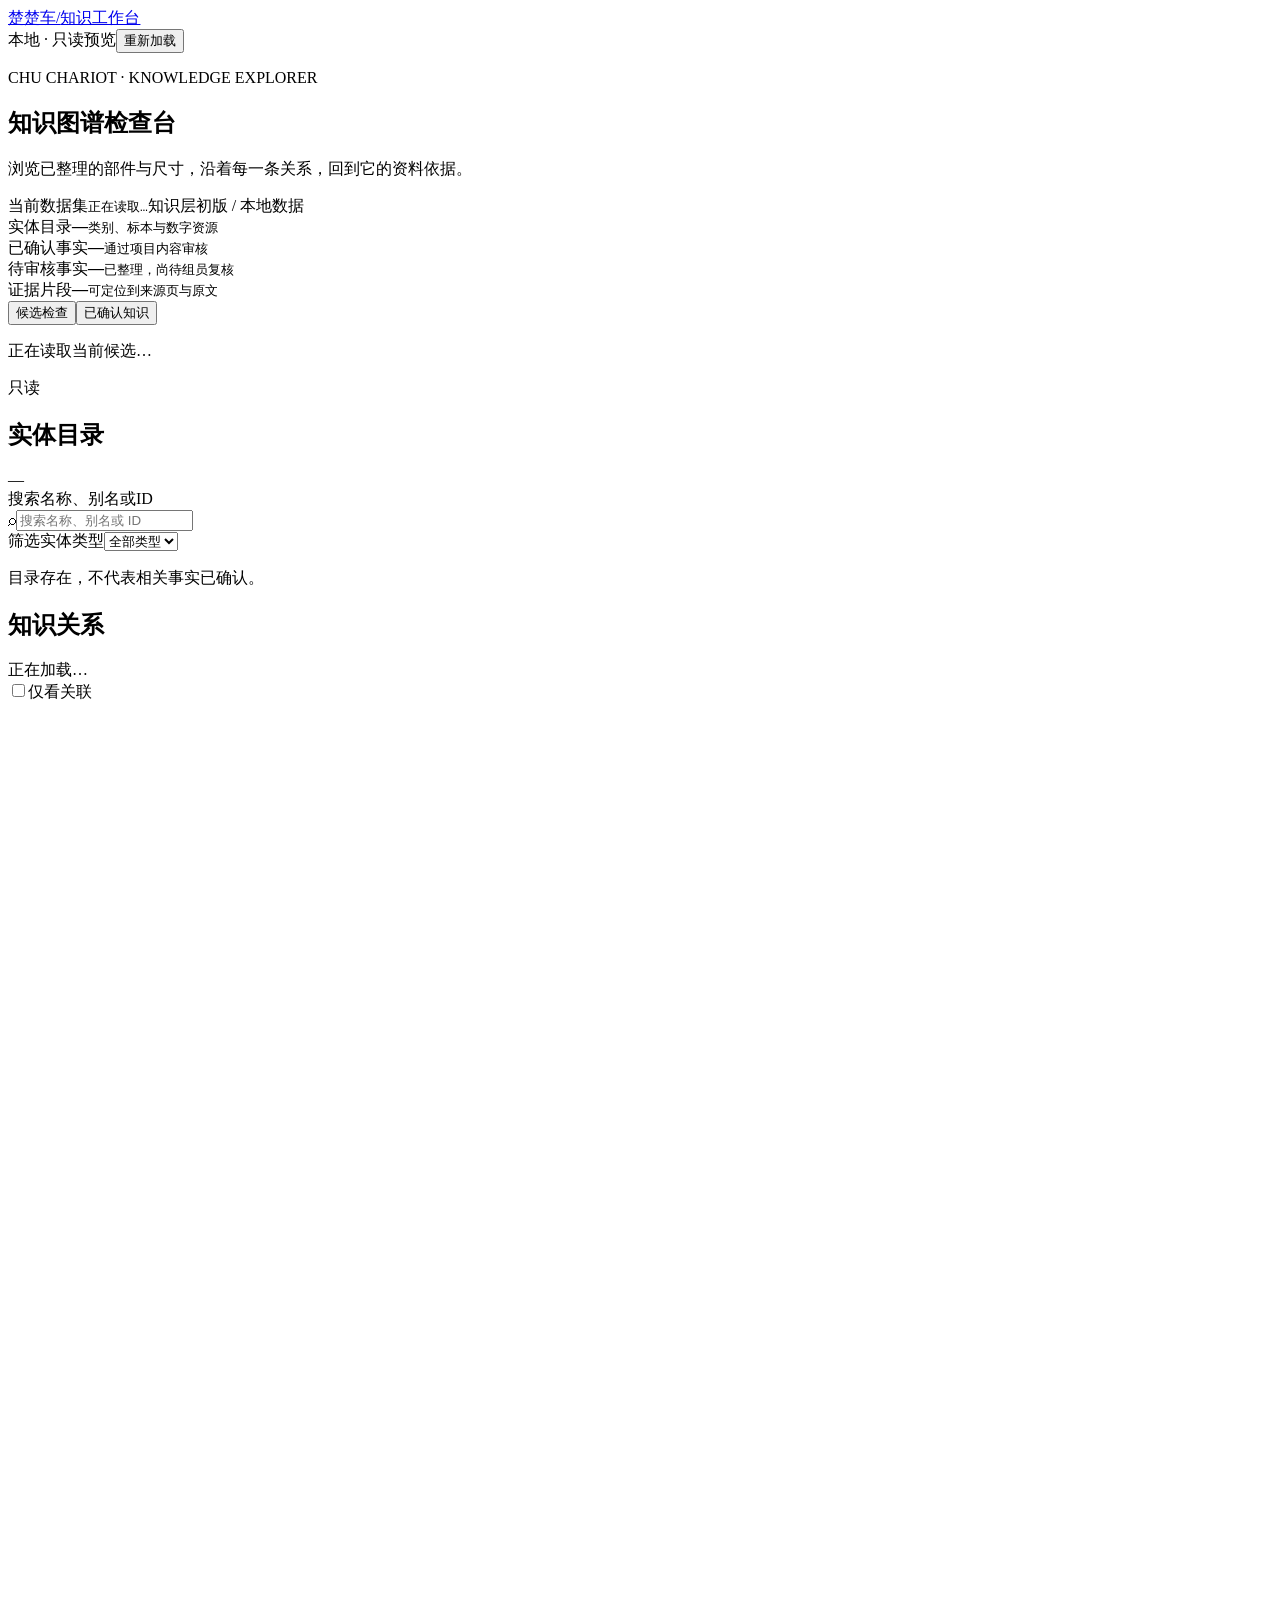
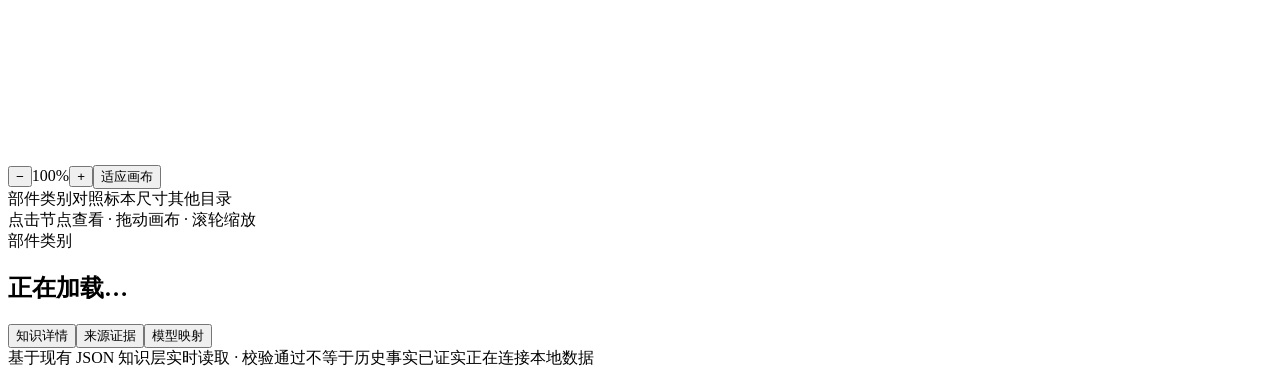
==== frontend/inspector/index.html @ 228591c9 "Establish knowledge layer and evidence review baseline" ====
<!doctype html>
<html lang="zh-CN">
<head>
  <meta charset="utf-8">
  <meta name="viewport" content="width=device-width,initial-scale=1">
  <title>楚车 · 知识图谱检查台</title>
  <meta name="description" content="浏览当前楚国战车知识层中的实体、候选事实、证据与模型映射。">
  <link rel="stylesheet" href="/style.css">
  <script src="/app.js" defer></script>
</head>
<body>
  <header class="topbar">
    <a class="brand" href="/" aria-label="楚车知识检查台首页"><span class="brand-mark" aria-hidden="true">楚</span><span>楚车<span class="brand-divider">/</span><span class="brand-sub">知识工作台</span></span></a>
    <div class="top-actions"><span class="local-label">本地 · 只读预览</span><button class="button" id="reload-button">重新加载</button></div>
  </header>
  <main class="shell">
    <section class="intro">
      <div><p class="eyebrow">CHU CHARIOT · KNOWLEDGE EXPLORER</p><h1>知识图谱检查台</h1><p class="intro-copy">浏览已整理的部件与尺寸，沿着每一条关系，回到它的资料依据。</p></div>
      <div class="dataset-note"><span class="small-label">当前数据集</span><code id="dataset-id">正在读取…</code><span id="dataset-version">知识层初版 / 本地数据</span></div>
    </section>
    <section class="stats" aria-label="数据集概况">
      <div class="stat"><span>实体目录</span><strong id="stat-entities">—</strong><small>类别、标本与数字资源</small></div>
      <div class="stat"><span>已确认事实</span><strong id="stat-confirmed">—</strong><small>通过项目内容审核</small></div>
      <div class="stat pending-stat"><span>待审核事实</span><strong id="stat-pending">—</strong><small>已整理，尚待组员复核</small></div>
      <div class="stat"><span>证据片段</span><strong id="stat-evidence">—</strong><small>可定位到来源页与原文</small></div>
    </section>
    <section class="view-bar" aria-label="查询模式">
      <div class="segmented" role="group" aria-label="知识可见范围"><button id="review-mode" class="active" aria-pressed="true">候选检查</button><button id="confirmed-mode" aria-pressed="false">已确认知识</button></div>
      <p id="mode-description">正在读取当前候选…</p><span class="readonly">只读</span>
    </section>
    <div id="error-box" class="error-box" role="alert" hidden></div>
    <div class="workspace" id="workspace" aria-busy="true">
      <aside class="panel directory">
        <div class="panel-title"><h2>实体目录</h2><span id="entity-count" class="count-badge">—</span></div>
        <div class="directory-tools"><label for="search" class="sr-only">搜索名称、别名或ID</label><div class="search-wrap"><span aria-hidden="true">⌕</span><input id="search" type="search" placeholder="搜索名称、别名或 ID" autocomplete="off"></div><label for="kind-filter" class="sr-only">筛选实体类型</label><select id="kind-filter"><option value="">全部类型</option></select></div>
        <div class="entity-list" id="entity-list" aria-label="实体列表"></div>
        <p class="directory-footer">目录存在，不代表相关事实已确认。</p>
      </aside>
      <section class="panel graph-panel" aria-label="知识关系图">
        <div class="panel-title"><div><h2>知识关系</h2><span class="panel-subtitle" id="graph-summary">正在加载…</span></div><label class="neighbor-toggle"><input id="neighbors-only" type="checkbox">仅看关联</label></div>
        <div class="graph-wrap" id="graph-wrap"><svg id="graph" viewBox="0 0 980 820" aria-label="实体与关系交互图"></svg><div id="graph-empty" class="graph-empty" hidden><span class="empty-icon" aria-hidden="true">◇</span><strong>当前没有已确认的关系</strong><p>已有候选仍待复核，可切换“候选检查”查看。</p></div><div class="graph-controls"><button id="zoom-out" aria-label="缩小关系图">−</button><span id="zoom-value">100%</span><button id="zoom-in" aria-label="放大关系图">+</button><button id="zoom-reset">适应画布</button></div></div>
        <div class="graph-footer"><div class="legend"><span><i class="type-dot"></i>部件类别</span><span><i class="specimen-dot"></i>对照标本</span><span><i class="measure-dot"></i>尺寸</span><span><i class="resource-dot"></i>其他目录</span></div><span>点击节点查看 · 拖动画布 · 滚轮缩放</span></div>
      </section>
      <aside class="panel detail-panel" aria-label="实体详情">
        <div class="detail-heading"><div id="detail-kind" class="kind-label">部件类别</div><h2 id="detail-name">正在加载…</h2><code id="detail-id"></code><div id="detail-status" class="detail-status"></div></div>
        <div class="tabs" role="tablist" aria-label="详情内容"><button role="tab" id="tab-detail" data-tab="detail" aria-controls="detail-content" aria-selected="true" class="active">知识详情</button><button role="tab" id="tab-evidence" data-tab="evidence" aria-controls="detail-content" aria-selected="false">来源证据</button><button role="tab" id="tab-mappings" data-tab="mappings" aria-controls="detail-content" aria-selected="false">模型映射</button></div>
        <div id="detail-content" class="detail-content" role="tabpanel" aria-labelledby="tab-detail"></div>
      </aside>
    </div>
    <footer class="page-footer"><span>基于现有 JSON 知识层实时读取 · 校验通过不等于历史事实已证实</span><span id="load-status" role="status">正在连接本地数据</span></footer>
  </main>
</body>
</html>
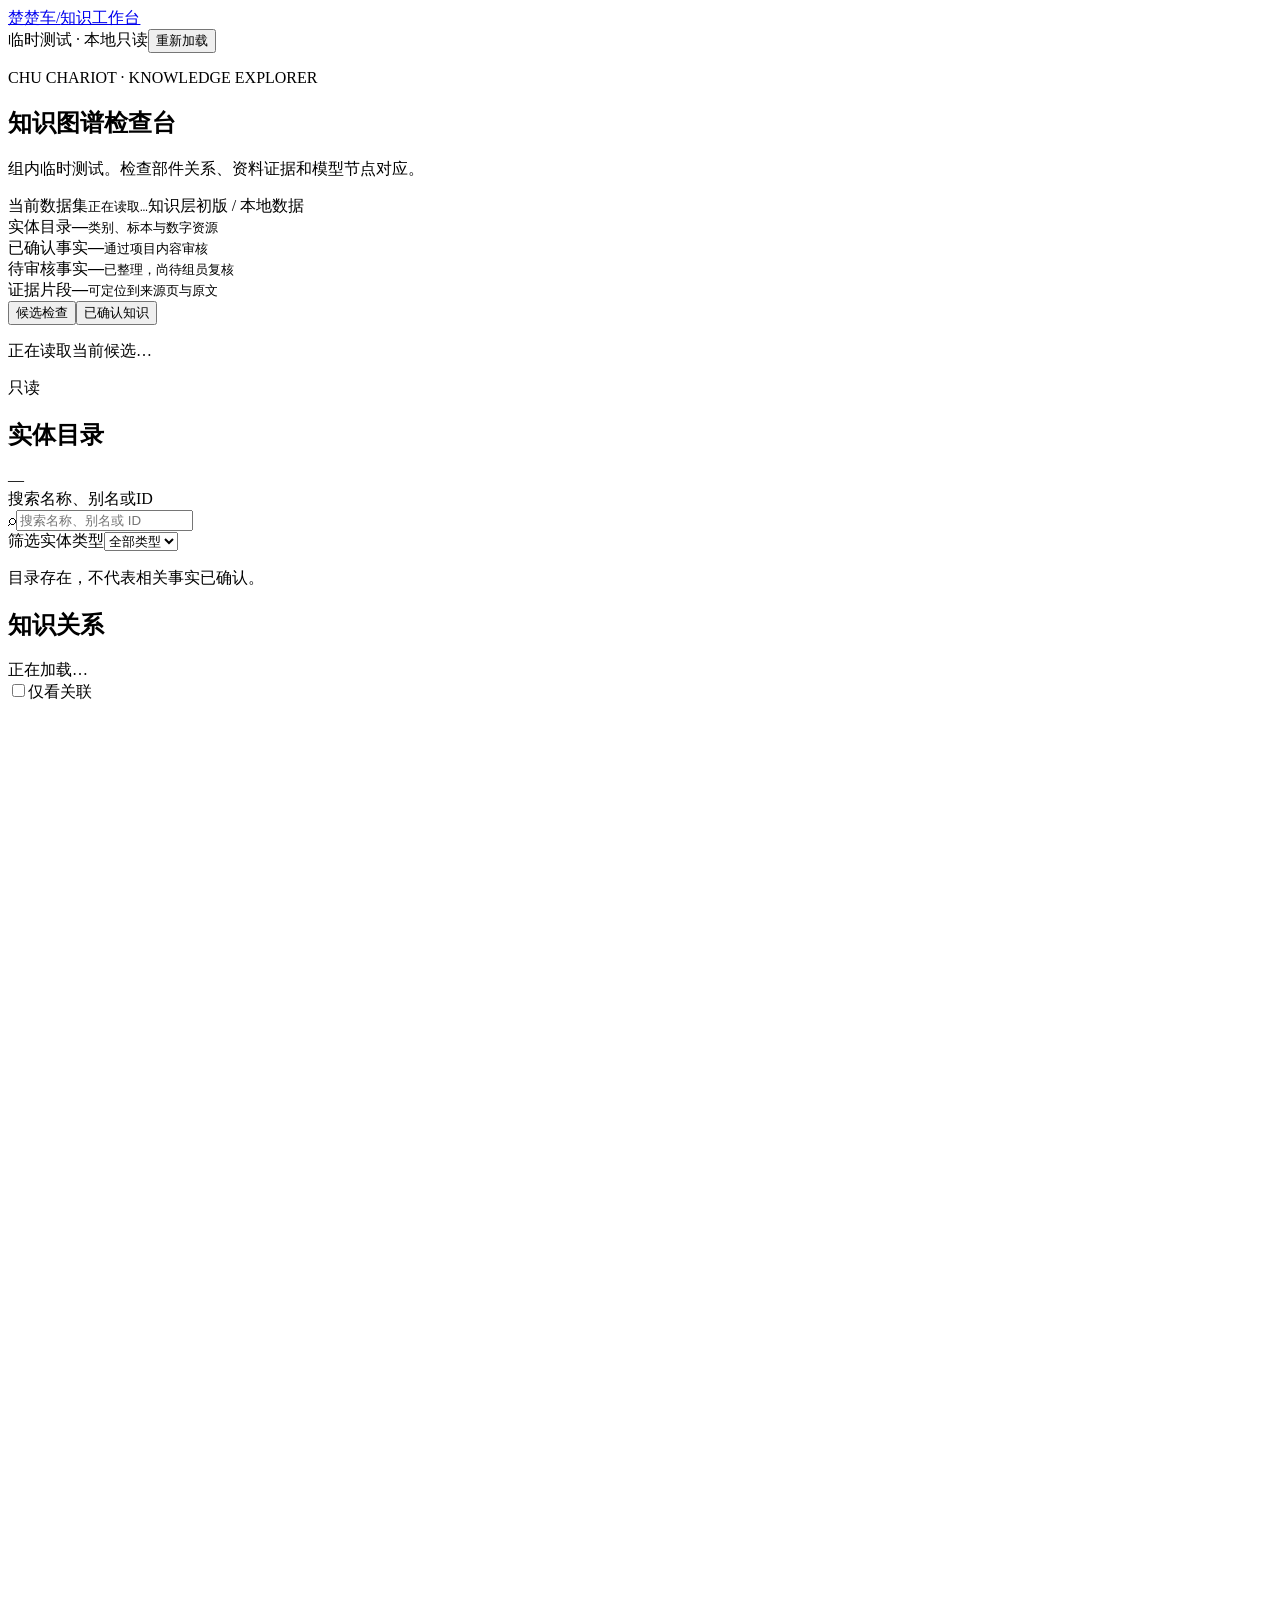
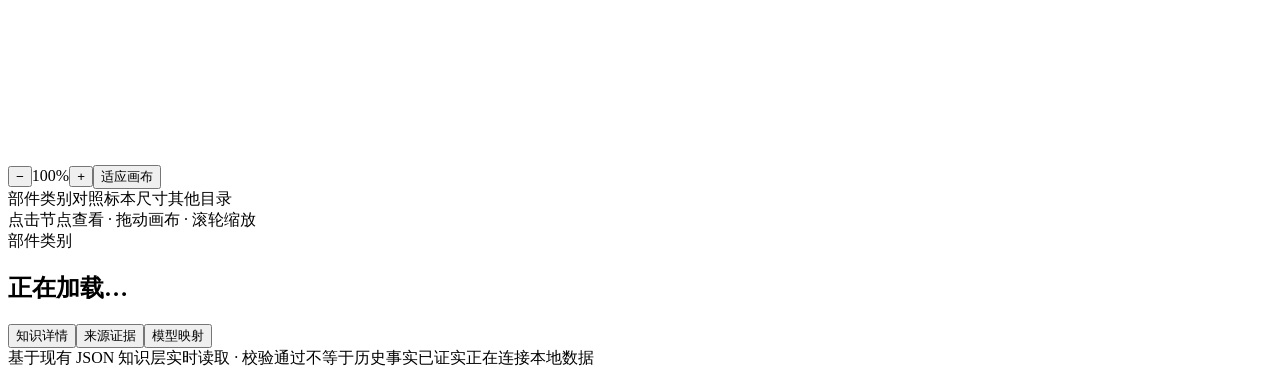
==== commit 13d4e752: "Add evidence fusion prototype and GitHub handoff docs" ====
--- a/frontend/inspector/index.html
+++ b/frontend/inspector/index.html
@@ -11,11 +11,11 @@
 <body>
   <header class="topbar">
     <a class="brand" href="/" aria-label="楚车知识检查台首页"><span class="brand-mark" aria-hidden="true">楚</span><span>楚车<span class="brand-divider">/</span><span class="brand-sub">知识工作台</span></span></a>
-    <div class="top-actions"><span class="local-label">本地 · 只读预览</span><button class="button" id="reload-button">重新加载</button></div>
+    <div class="top-actions"><span class="local-label">临时测试 · 本地只读</span><button class="button" id="reload-button">重新加载</button></div>
   </header>
   <main class="shell">
     <section class="intro">
-      <div><p class="eyebrow">CHU CHARIOT · KNOWLEDGE EXPLORER</p><h1>知识图谱检查台</h1><p class="intro-copy">浏览已整理的部件与尺寸，沿着每一条关系，回到它的资料依据。</p></div>
+      <div><p class="eyebrow">CHU CHARIOT · KNOWLEDGE EXPLORER</p><h1>知识图谱检查台</h1><p class="intro-copy">组内临时测试。检查部件关系、资料证据和模型节点对应。</p></div>
       <div class="dataset-note"><span class="small-label">当前数据集</span><code id="dataset-id">正在读取…</code><span id="dataset-version">知识层初版 / 本地数据</span></div>
     </section>
     <section class="stats" aria-label="数据集概况">
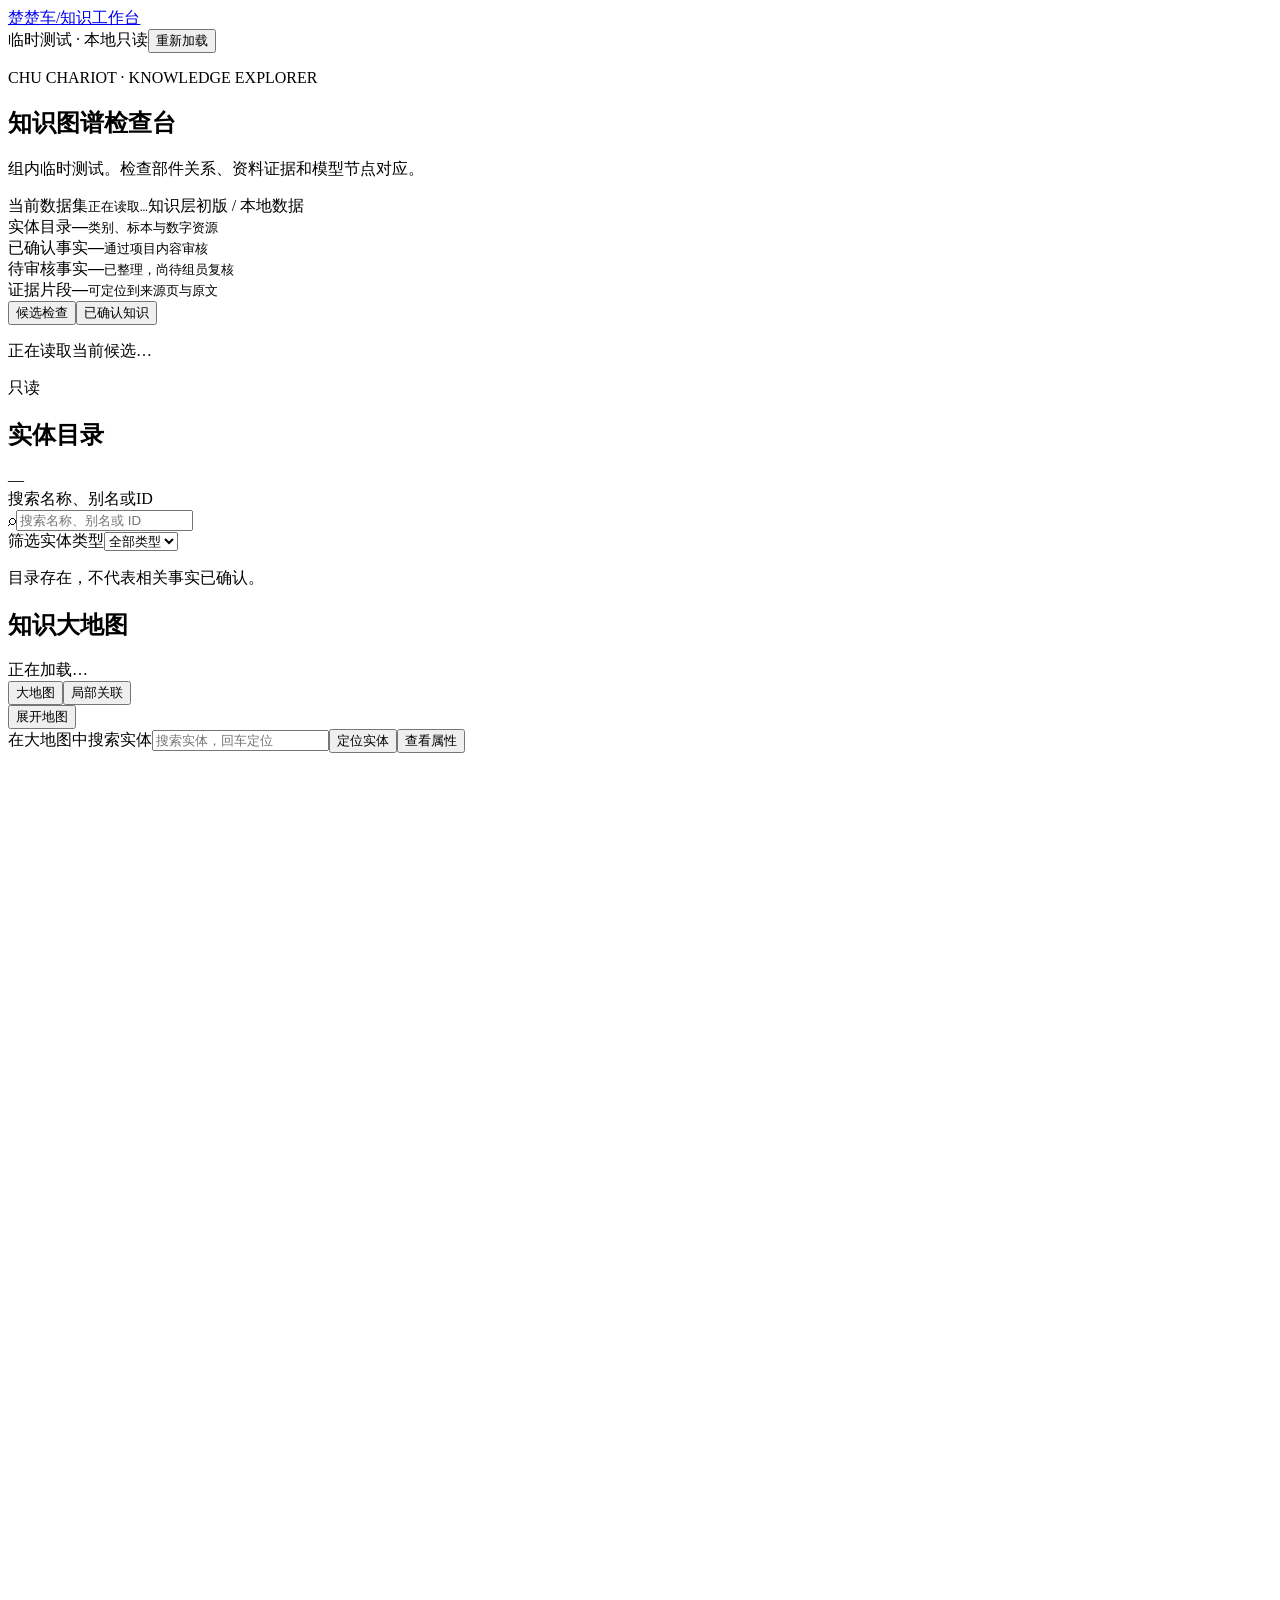
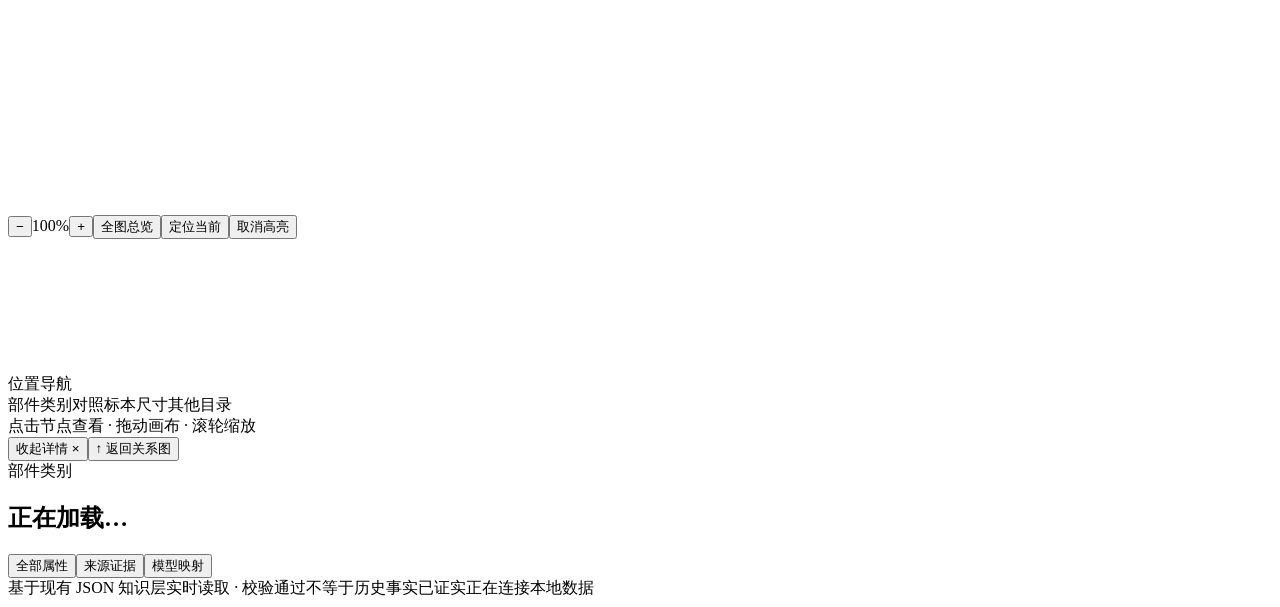
==== commit 78b85f16: "Deliver audited v0.7 knowledge graph and teammate integration guide" ====
--- a/frontend/inspector/index.html
+++ b/frontend/inspector/index.html
@@ -21,7 +21,7 @@
     <section class="stats" aria-label="数据集概况">
       <div class="stat"><span>实体目录</span><strong id="stat-entities">—</strong><small>类别、标本与数字资源</small></div>
       <div class="stat"><span>已确认事实</span><strong id="stat-confirmed">—</strong><small>通过项目内容审核</small></div>
-      <div class="stat pending-stat"><span>待审核事实</span><strong id="stat-pending">—</strong><small>已整理，尚待组员复核</small></div>
+      <div class="stat pending-stat"><span>待审核事实</span><strong id="stat-pending">—</strong><small id="pending-note">已整理，尚待组员复核</small></div>
       <div class="stat"><span>证据片段</span><strong id="stat-evidence">—</strong><small>可定位到来源页与原文</small></div>
     </section>
     <section class="view-bar" aria-label="查询模式">
@@ -37,13 +37,15 @@
         <p class="directory-footer">目录存在，不代表相关事实已确认。</p>
       </aside>
       <section class="panel graph-panel" aria-label="知识关系图">
-        <div class="panel-title"><div><h2>知识关系</h2><span class="panel-subtitle" id="graph-summary">正在加载…</span></div><label class="neighbor-toggle"><input id="neighbors-only" type="checkbox">仅看关联</label></div>
-        <div class="graph-wrap" id="graph-wrap"><svg id="graph" viewBox="0 0 980 820" aria-label="实体与关系交互图"></svg><div id="graph-empty" class="graph-empty" hidden><span class="empty-icon" aria-hidden="true">◇</span><strong>当前没有已确认的关系</strong><p>已有候选仍待复核，可切换“候选检查”查看。</p></div><div class="graph-controls"><button id="zoom-out" aria-label="缩小关系图">−</button><span id="zoom-value">100%</span><button id="zoom-in" aria-label="放大关系图">+</button><button id="zoom-reset">适应画布</button></div></div>
-        <div class="graph-footer"><div class="legend"><span><i class="type-dot"></i>部件类别</span><span><i class="specimen-dot"></i>对照标本</span><span><i class="measure-dot"></i>尺寸</span><span><i class="resource-dot"></i>其他目录</span></div><span>点击节点查看 · 拖动画布 · 滚轮缩放</span></div>
+        <div class="panel-title map-heading"><div><h2 id="graph-title">知识大地图</h2><span class="panel-subtitle" id="graph-summary">正在加载…</span></div><div class="map-actions"><div class="segmented graph-modes" role="group" aria-label="图谱范围"><button id="map-mode" aria-pressed="true">大地图</button><button id="local-mode" aria-pressed="false">局部关联</button></div><button class="button" id="map-expand" aria-pressed="false">展开地图</button></div></div>
+        <nav id="map-regions" class="map-regions" aria-label="地图分区"></nav>
+        <div class="map-searchbar" id="map-searchbar"><label for="map-search" class="sr-only">在大地图中搜索实体</label><input id="map-search" type="search" placeholder="搜索实体，回车定位" autocomplete="off"><button class="text-button" id="map-locate">定位实体</button><button class="text-button" id="map-details">查看属性</button><span id="map-search-status" role="status"></span></div>
+        <div class="graph-wrap" id="graph-wrap"><svg id="graph" viewBox="0 0 980 820" aria-label="实体与关系交互图"></svg><div id="graph-empty" class="graph-empty" hidden><span class="empty-icon" aria-hidden="true">◇</span><strong>当前没有已确认的关系</strong><p>已有候选仍待复核，可切换“候选检查”查看。</p></div><div class="graph-controls"><button id="zoom-out" aria-label="缩小关系图">−</button><span id="zoom-value">100%</span><button id="zoom-in" aria-label="放大关系图">+</button><button id="zoom-reset">全图总览</button><button id="map-focus">定位当前</button><button id="map-clear">取消高亮</button></div><div class="map-overview" id="map-overview"><span>位置导航</span><svg id="minimap" aria-label="地图位置导航"></svg></div></div>
+        <div class="graph-footer"><div class="legend"><span><i class="type-dot"></i>部件类别</span><span><i class="specimen-dot"></i>对照标本</span><span id="dimension-legend"><i class="measure-dot"></i>尺寸</span><span><i class="resource-dot"></i>其他目录</span></div><span>点击节点查看 · 拖动画布 · 滚轮缩放</span></div>
       </section>
       <aside class="panel detail-panel" aria-label="实体详情">
-        <div class="detail-heading"><div id="detail-kind" class="kind-label">部件类别</div><h2 id="detail-name">正在加载…</h2><code id="detail-id"></code><div id="detail-status" class="detail-status"></div></div>
-        <div class="tabs" role="tablist" aria-label="详情内容"><button role="tab" id="tab-detail" data-tab="detail" aria-controls="detail-content" aria-selected="true" class="active">知识详情</button><button role="tab" id="tab-evidence" data-tab="evidence" aria-controls="detail-content" aria-selected="false">来源证据</button><button role="tab" id="tab-mappings" data-tab="mappings" aria-controls="detail-content" aria-selected="false">模型映射</button></div>
+        <div class="detail-heading"><button type="button" class="text-button map-close-detail" id="map-close-detail">收起详情 ×</button><button type="button" class="text-button back-to-graph" id="back-to-graph">↑ 返回关系图</button><div id="detail-kind" class="kind-label">部件类别</div><h2 id="detail-name">正在加载…</h2><code id="detail-id"></code><div id="detail-status" class="detail-status"></div></div>
+        <div class="tabs" role="tablist" aria-label="详情内容"><button role="tab" id="tab-detail" data-tab="detail" aria-controls="detail-content" aria-selected="true" class="active">全部属性</button><button role="tab" id="tab-evidence" data-tab="evidence" aria-controls="detail-content" aria-selected="false">来源证据</button><button role="tab" id="tab-mappings" data-tab="mappings" aria-controls="detail-content" aria-selected="false">模型映射</button></div>
         <div id="detail-content" class="detail-content" role="tabpanel" aria-labelledby="tab-detail"></div>
       </aside>
     </div>
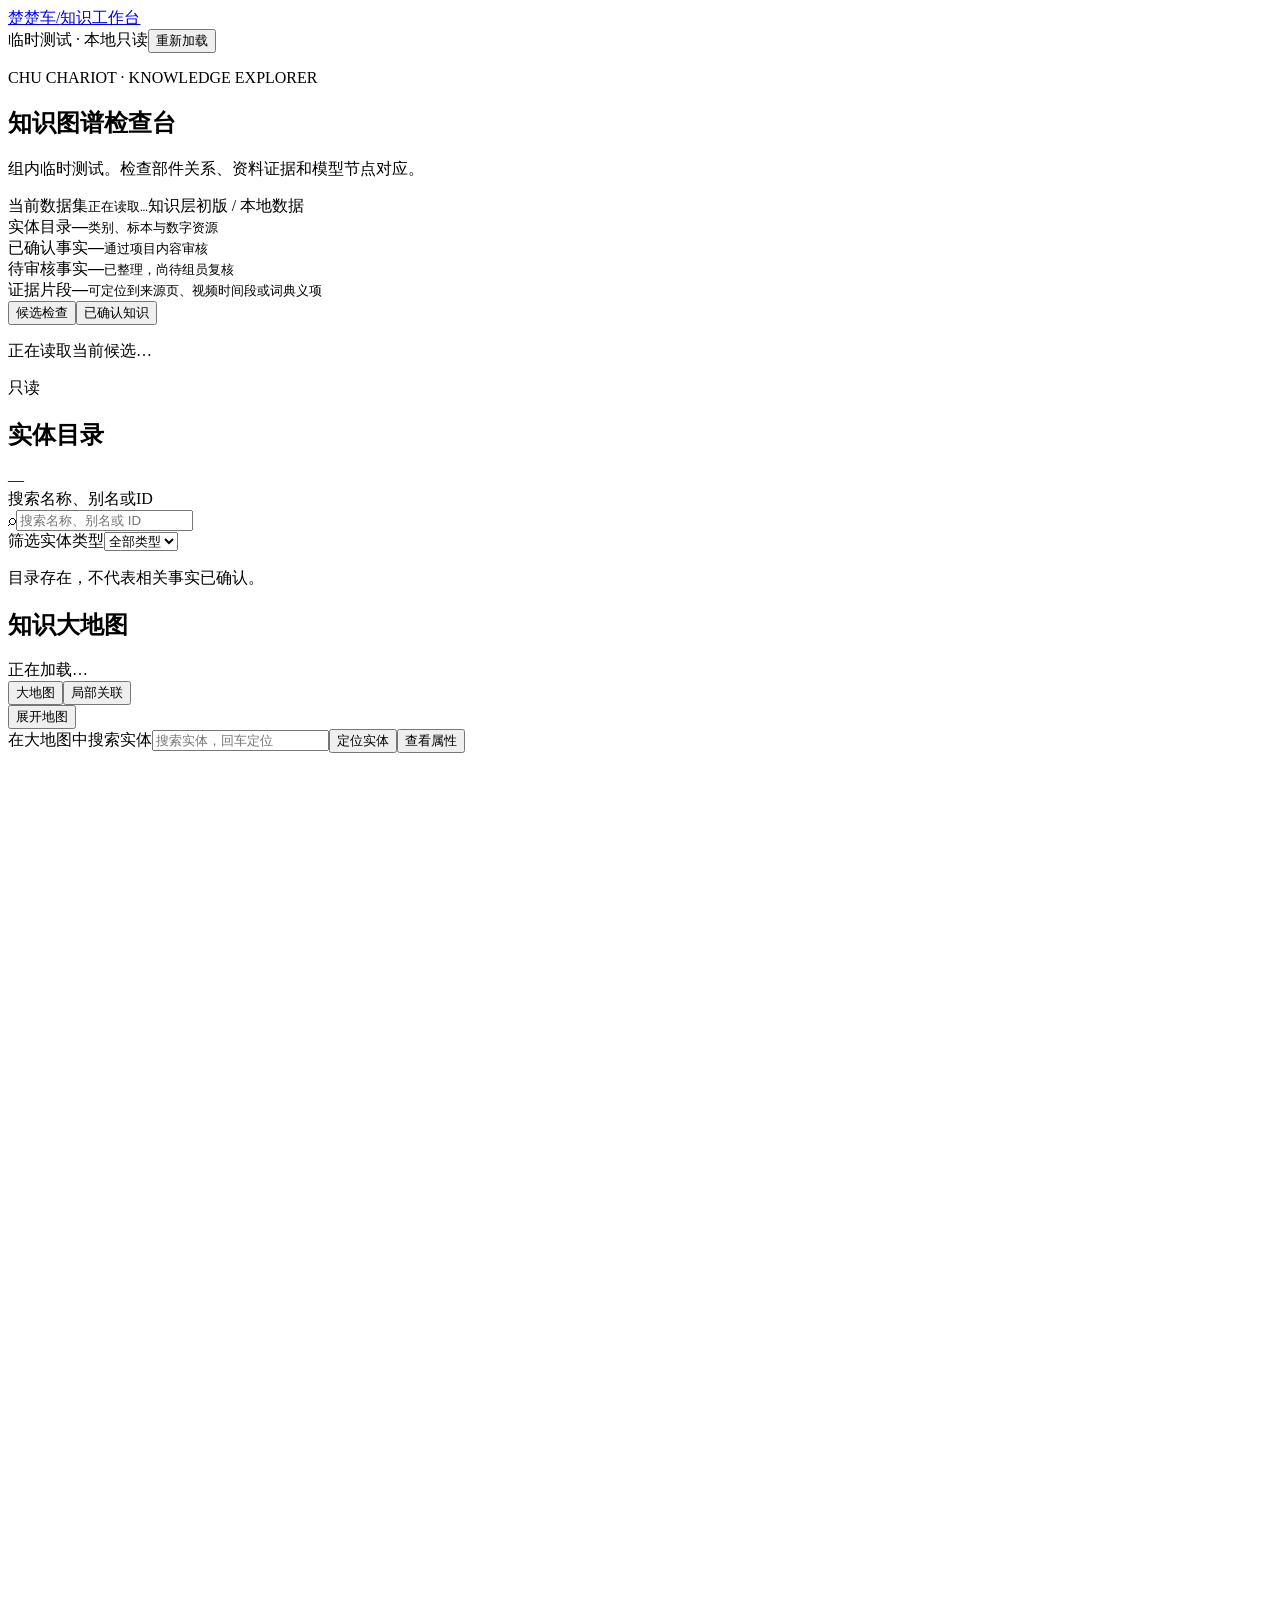
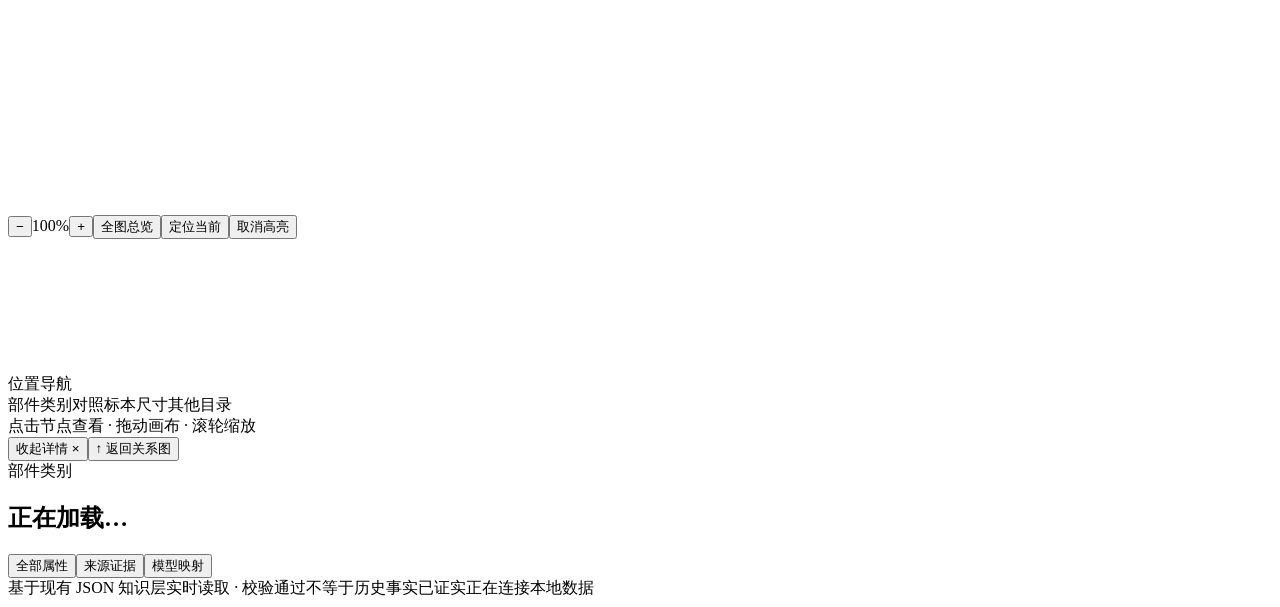
==== commit 9629a8f2: "更新知识库v0.11与本体v0.7，统一构件区域和辔／马勒词义 新增带时间定位的现代复原视频知识，保留推测性质、理由和适用范围。 将股、骹、毂上窄篆统一为区域，保留54项尺寸、两处榫卯和原有模型映射。" ====
--- a/frontend/inspector/index.html
+++ b/frontend/inspector/index.html
@@ -22,7 +22,7 @@
       <div class="stat"><span>实体目录</span><strong id="stat-entities">—</strong><small>类别、标本与数字资源</small></div>
       <div class="stat"><span>已确认事实</span><strong id="stat-confirmed">—</strong><small>通过项目内容审核</small></div>
       <div class="stat pending-stat"><span>待审核事实</span><strong id="stat-pending">—</strong><small id="pending-note">已整理，尚待组员复核</small></div>
-      <div class="stat"><span>证据片段</span><strong id="stat-evidence">—</strong><small>可定位到来源页与原文</small></div>
+      <div class="stat"><span>证据片段</span><strong id="stat-evidence">—</strong><small>可定位到来源页、视频时间段或词典义项</small></div>
     </section>
     <section class="view-bar" aria-label="查询模式">
       <div class="segmented" role="group" aria-label="知识可见范围"><button id="review-mode" class="active" aria-pressed="true">候选检查</button><button id="confirmed-mode" aria-pressed="false">已确认知识</button></div>
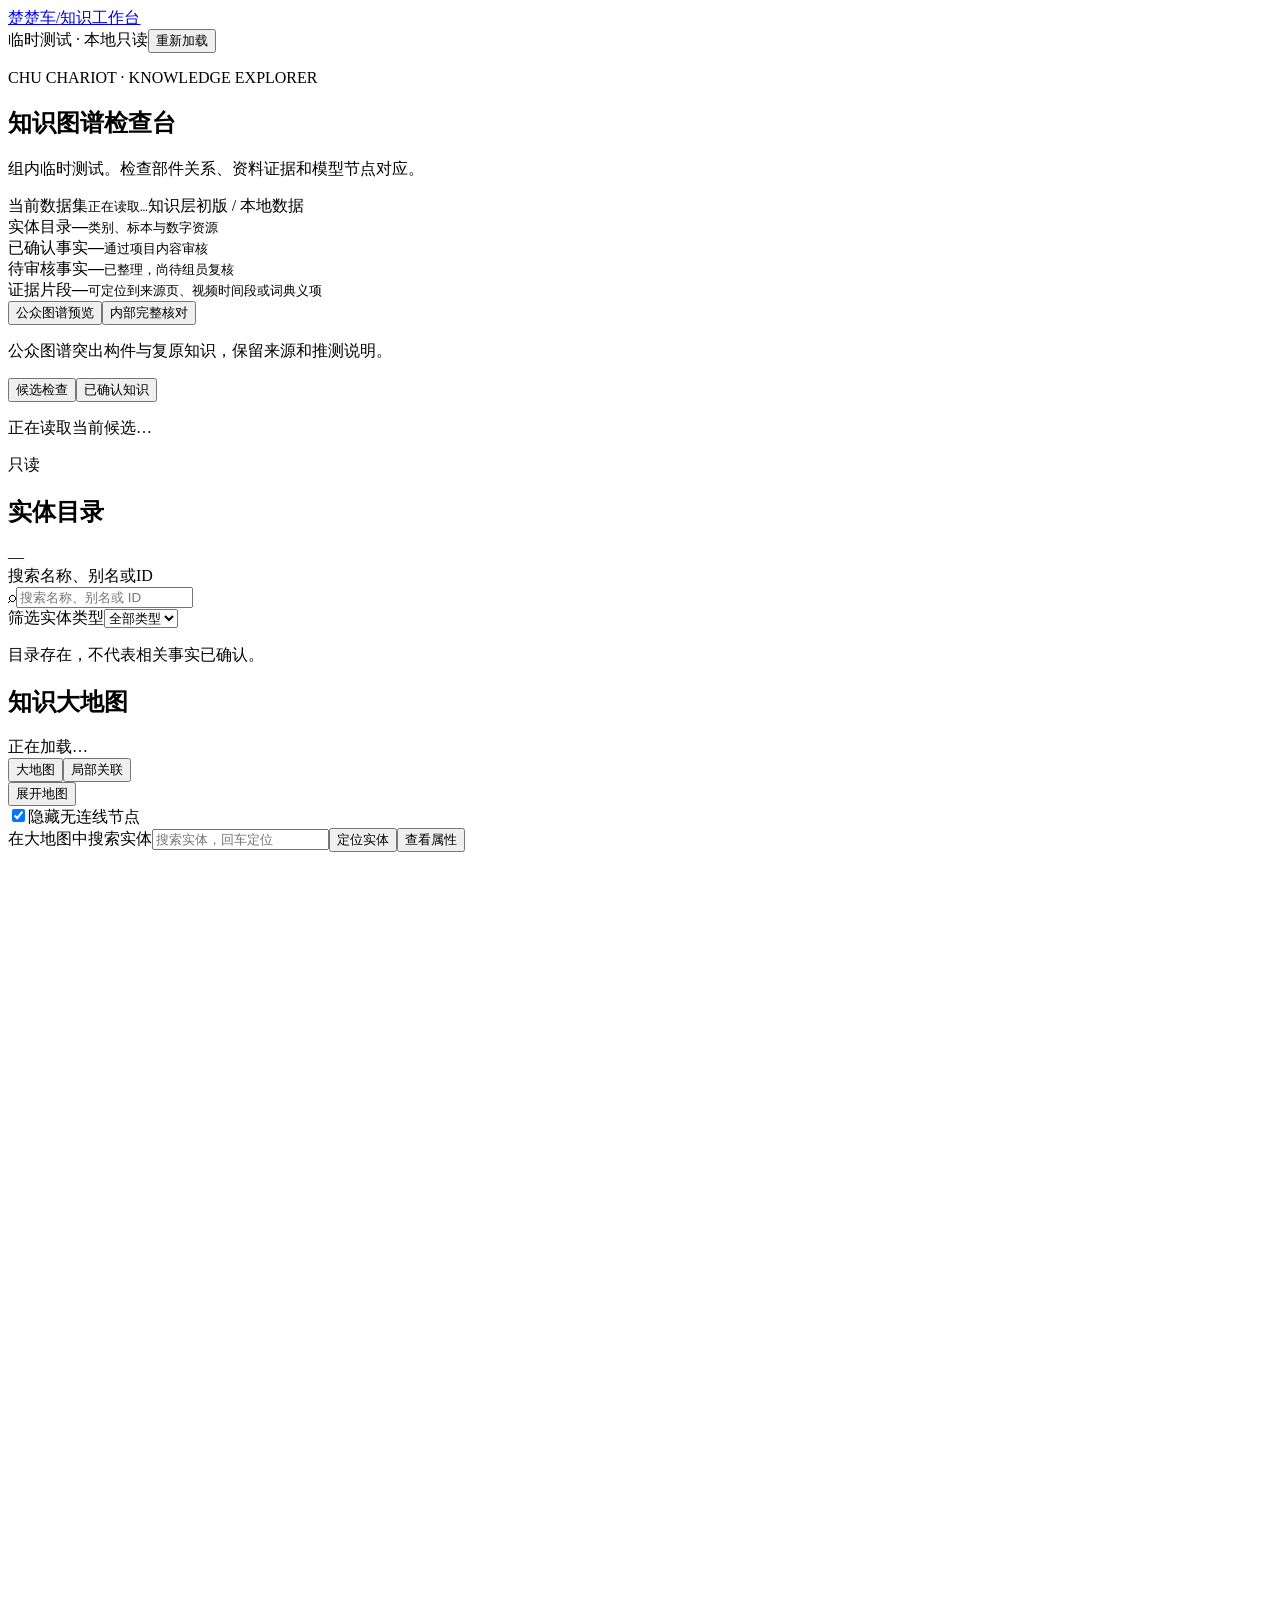
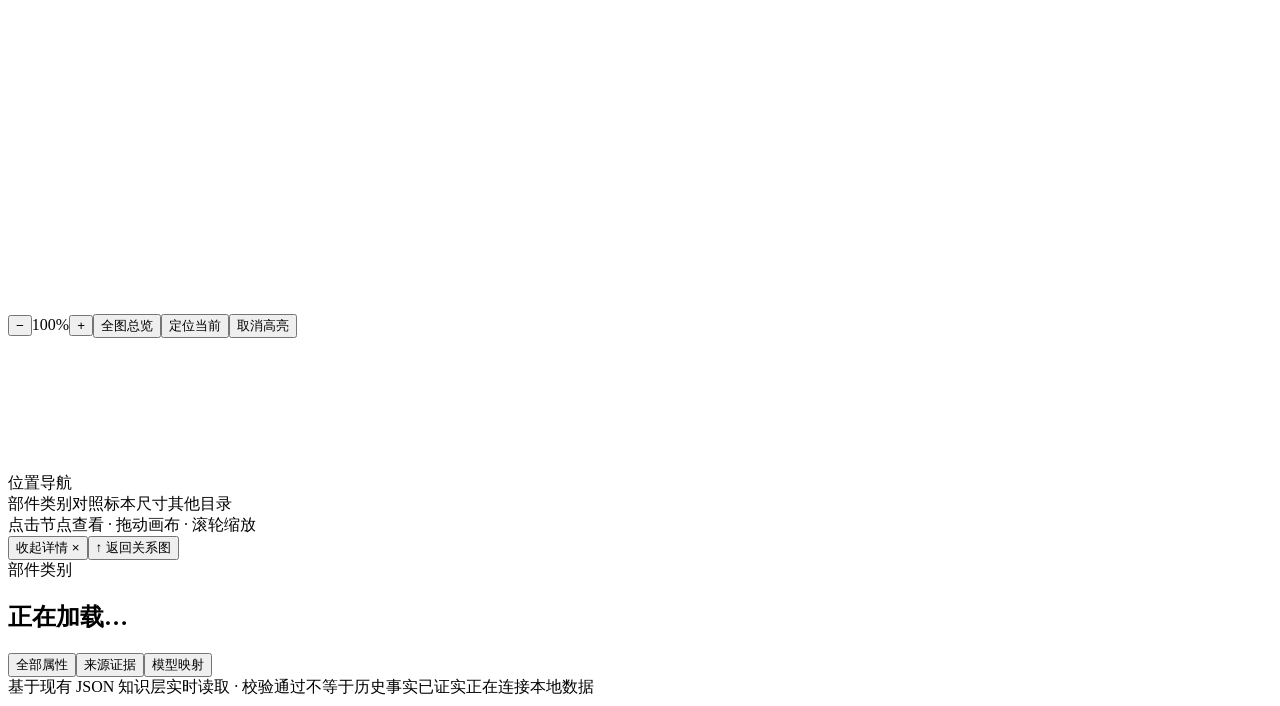
==== commit fc75c048: "Implement Neo4j knowledge API v1.1 with recoverable deletion" ====
--- a/frontend/inspector/index.html
+++ b/frontend/inspector/index.html
@@ -24,6 +24,10 @@
       <div class="stat pending-stat"><span>待审核事实</span><strong id="stat-pending">—</strong><small id="pending-note">已整理，尚待组员复核</small></div>
       <div class="stat"><span>证据片段</span><strong id="stat-evidence">—</strong><small>可定位到来源页、视频时间段或词典义项</small></div>
     </section>
+    <section class="audience-bar" aria-label="图谱展示范围">
+      <div class="segmented" role="group" aria-label="展示用途"><button id="public-view" aria-pressed="true">公众图谱预览</button><button id="internal-view" aria-pressed="false">内部完整核对</button></div>
+      <p id="audience-description">公众图谱突出构件与复原知识，保留来源和推测说明。</p>
+    </section>
     <section class="view-bar" aria-label="查询模式">
       <div class="segmented" role="group" aria-label="知识可见范围"><button id="review-mode" class="active" aria-pressed="true">候选检查</button><button id="confirmed-mode" aria-pressed="false">已确认知识</button></div>
       <p id="mode-description">正在读取当前候选…</p><span class="readonly">只读</span>
@@ -38,6 +42,7 @@
       </aside>
       <section class="panel graph-panel" aria-label="知识关系图">
         <div class="panel-title map-heading"><div><h2 id="graph-title">知识大地图</h2><span class="panel-subtitle" id="graph-summary">正在加载…</span></div><div class="map-actions"><div class="segmented graph-modes" role="group" aria-label="图谱范围"><button id="map-mode" aria-pressed="true">大地图</button><button id="local-mode" aria-pressed="false">局部关联</button></div><button class="button" id="map-expand" aria-pressed="false">展开地图</button></div></div>
+        <div class="relation-toolbar"><div id="relation-filters" class="relation-filters" role="group" aria-label="显示的关系类型"></div><label class="isolated-toggle"><input id="hide-isolated" type="checkbox" checked>隐藏无连线节点</label><span id="relation-summary" role="status"></span></div>
         <nav id="map-regions" class="map-regions" aria-label="地图分区"></nav>
         <div class="map-searchbar" id="map-searchbar"><label for="map-search" class="sr-only">在大地图中搜索实体</label><input id="map-search" type="search" placeholder="搜索实体，回车定位" autocomplete="off"><button class="text-button" id="map-locate">定位实体</button><button class="text-button" id="map-details">查看属性</button><span id="map-search-status" role="status"></span></div>
         <div class="graph-wrap" id="graph-wrap"><svg id="graph" viewBox="0 0 980 820" aria-label="实体与关系交互图"></svg><div id="graph-empty" class="graph-empty" hidden><span class="empty-icon" aria-hidden="true">◇</span><strong>当前没有已确认的关系</strong><p>已有候选仍待复核，可切换“候选检查”查看。</p></div><div class="graph-controls"><button id="zoom-out" aria-label="缩小关系图">−</button><span id="zoom-value">100%</span><button id="zoom-in" aria-label="放大关系图">+</button><button id="zoom-reset">全图总览</button><button id="map-focus">定位当前</button><button id="map-clear">取消高亮</button></div><div class="map-overview" id="map-overview"><span>位置导航</span><svg id="minimap" aria-label="地图位置导航"></svg></div></div>
